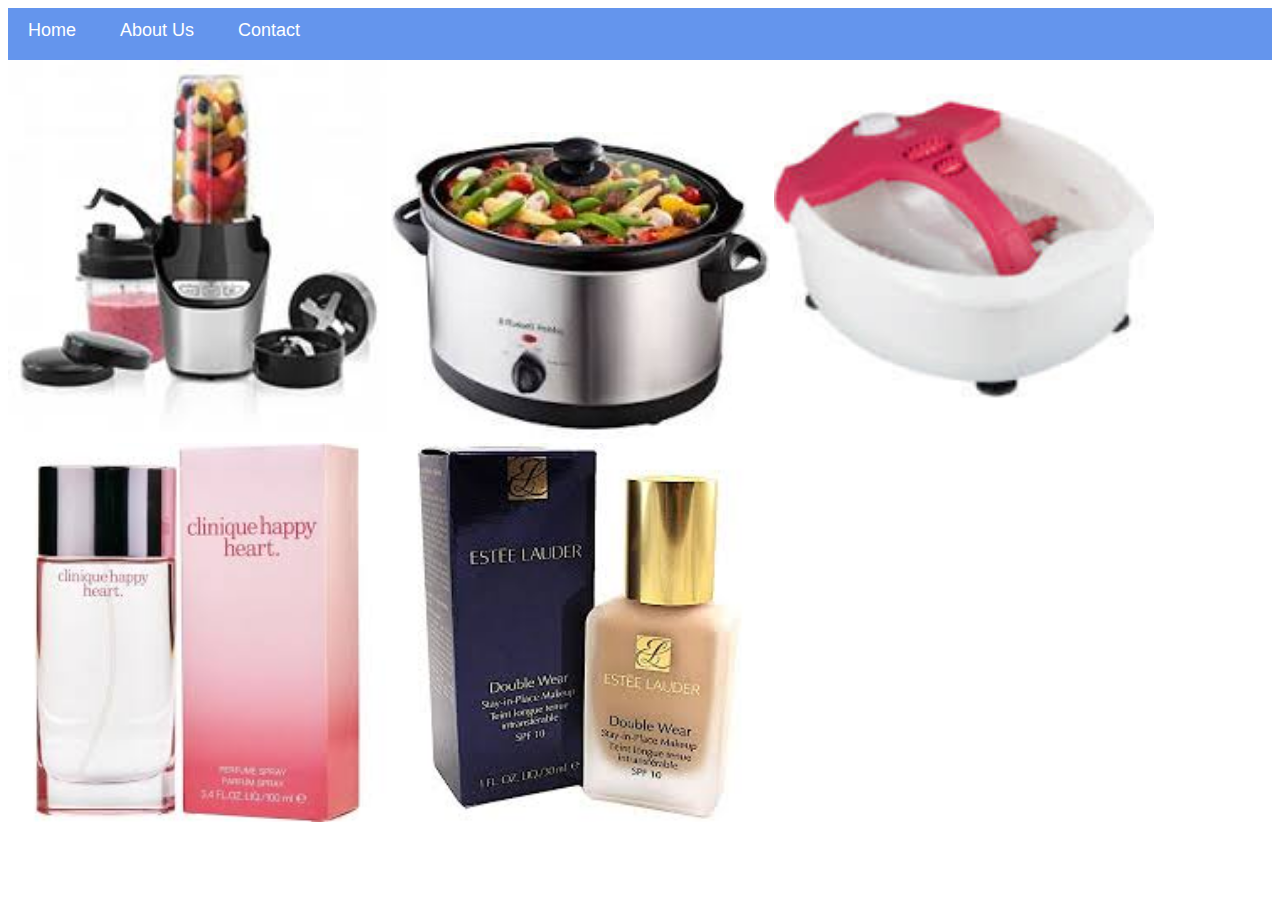
==== index.html @ 5f6aba65 "SUBMIT M1A6" ====
<!DOCTYPE html>
<html>
      <head>
            <link rel="stylesheet" href="style.css">
      </head>
      <body>
            <div id="menu">
            <a href="index.html">Home</a>
            <a href="about.html">About Us</a>
            <a href="contact.html">Contact</a>
            </div>
           <div class="gallery">
               <a href="blender.html"><img src="images/blender.jpg"/></a>
                <a href="slowcooker.html"><img src="images/slowcooker.jpg"/></a>
               <a href="footspar.html"><img src="images/footspar.jpg"/></a>
               <a href="perfume.html"><img src="images/perfume.jpg"/></a>
               <a href="foundation.html"> <img src="images/foundation.jpg"/></a>
           </div>
      
      </body>
</html>
---- style.css ----
.gallery img{
    width: 30%;
    height: 40%;
}
table{
    font-family: Helvetica, sans-serif;
}
table{
    border-collapse: collapse;
}
th{
    font-weight: 700;
}
h4{
    font-family: Comic sans, Comic sans MS, Cursive;
}
h2{
    font-family: fantasy;
    font-style: italic;
}
#menu{
    width:100%;
    height:40px;
    background-color: cornflowerblue;
    padding-top: 12px;
}

#menu a{
    color:#ffffff;
    font-family: Helvetica, sans-serif;
    font-size: 18px;
    text-decoration:none;
    font-weight: 800px;
    
    padding-left: 20px;
    padding-right: 20px;
}

#menu a:hover{
    color: #5077bd;
}
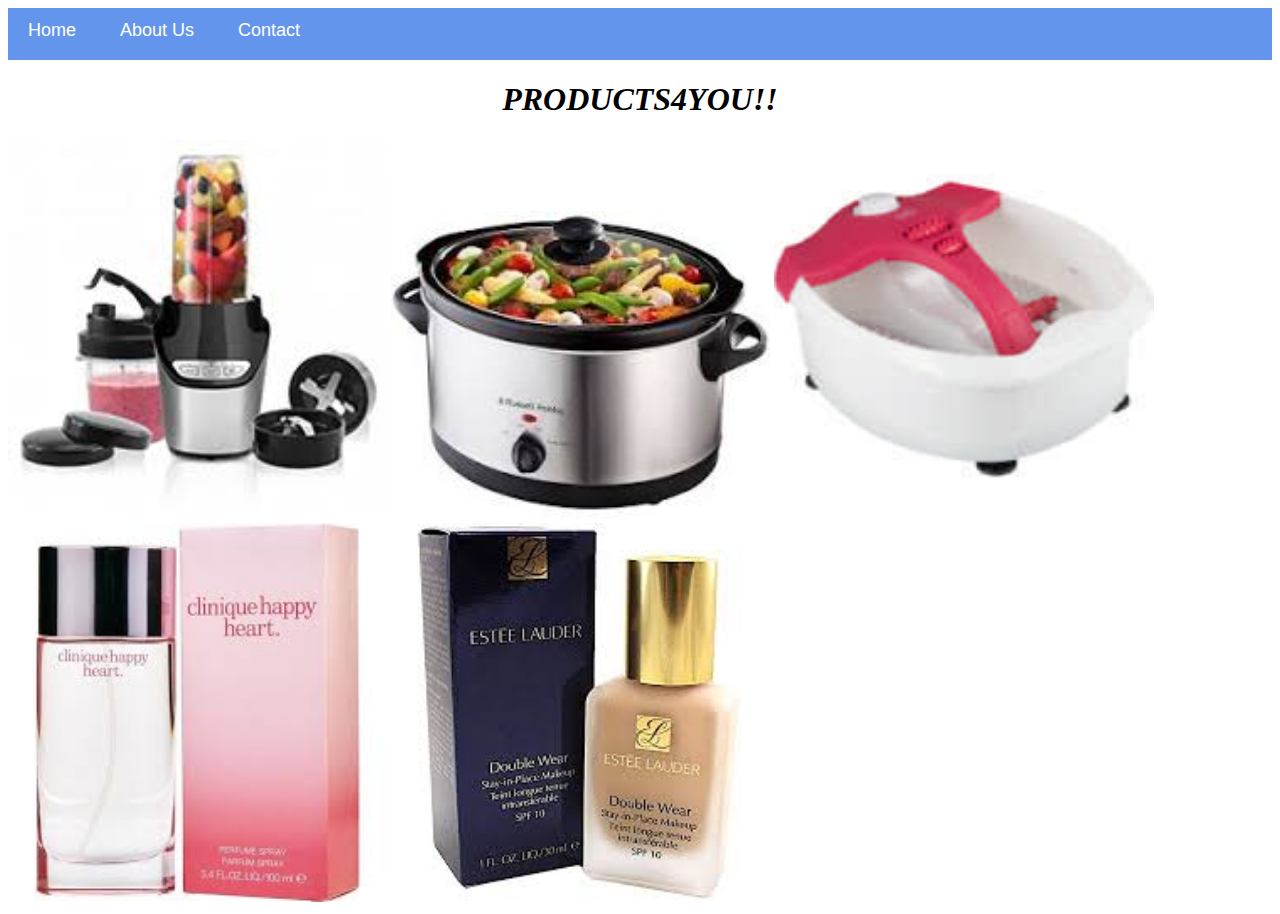
==== commit c11fa868: "M1 A6 submission" ====
--- a/index.html
+++ b/index.html
@@ -9,6 +9,7 @@
             <a href="about.html">About Us</a>
             <a href="contact.html">Contact</a>
             </div>
+            <h1>PRODUCTS4YOU!!</h1>
            <div class="gallery">
                <a href="blender.html"><img src="images/blender.jpg"/></a>
                 <a href="slowcooker.html"><img src="images/slowcooker.jpg"/></a>
--- a/style.css
+++ b/style.css
@@ -10,6 +10,11 @@
 }
 th{
     font-weight: 700;
+}
+h1{
+    text-align: center;
+    font: bolder;
+    font-style: italic;
 }
 h4{
     font-family: Comic sans, Comic sans MS, Cursive;
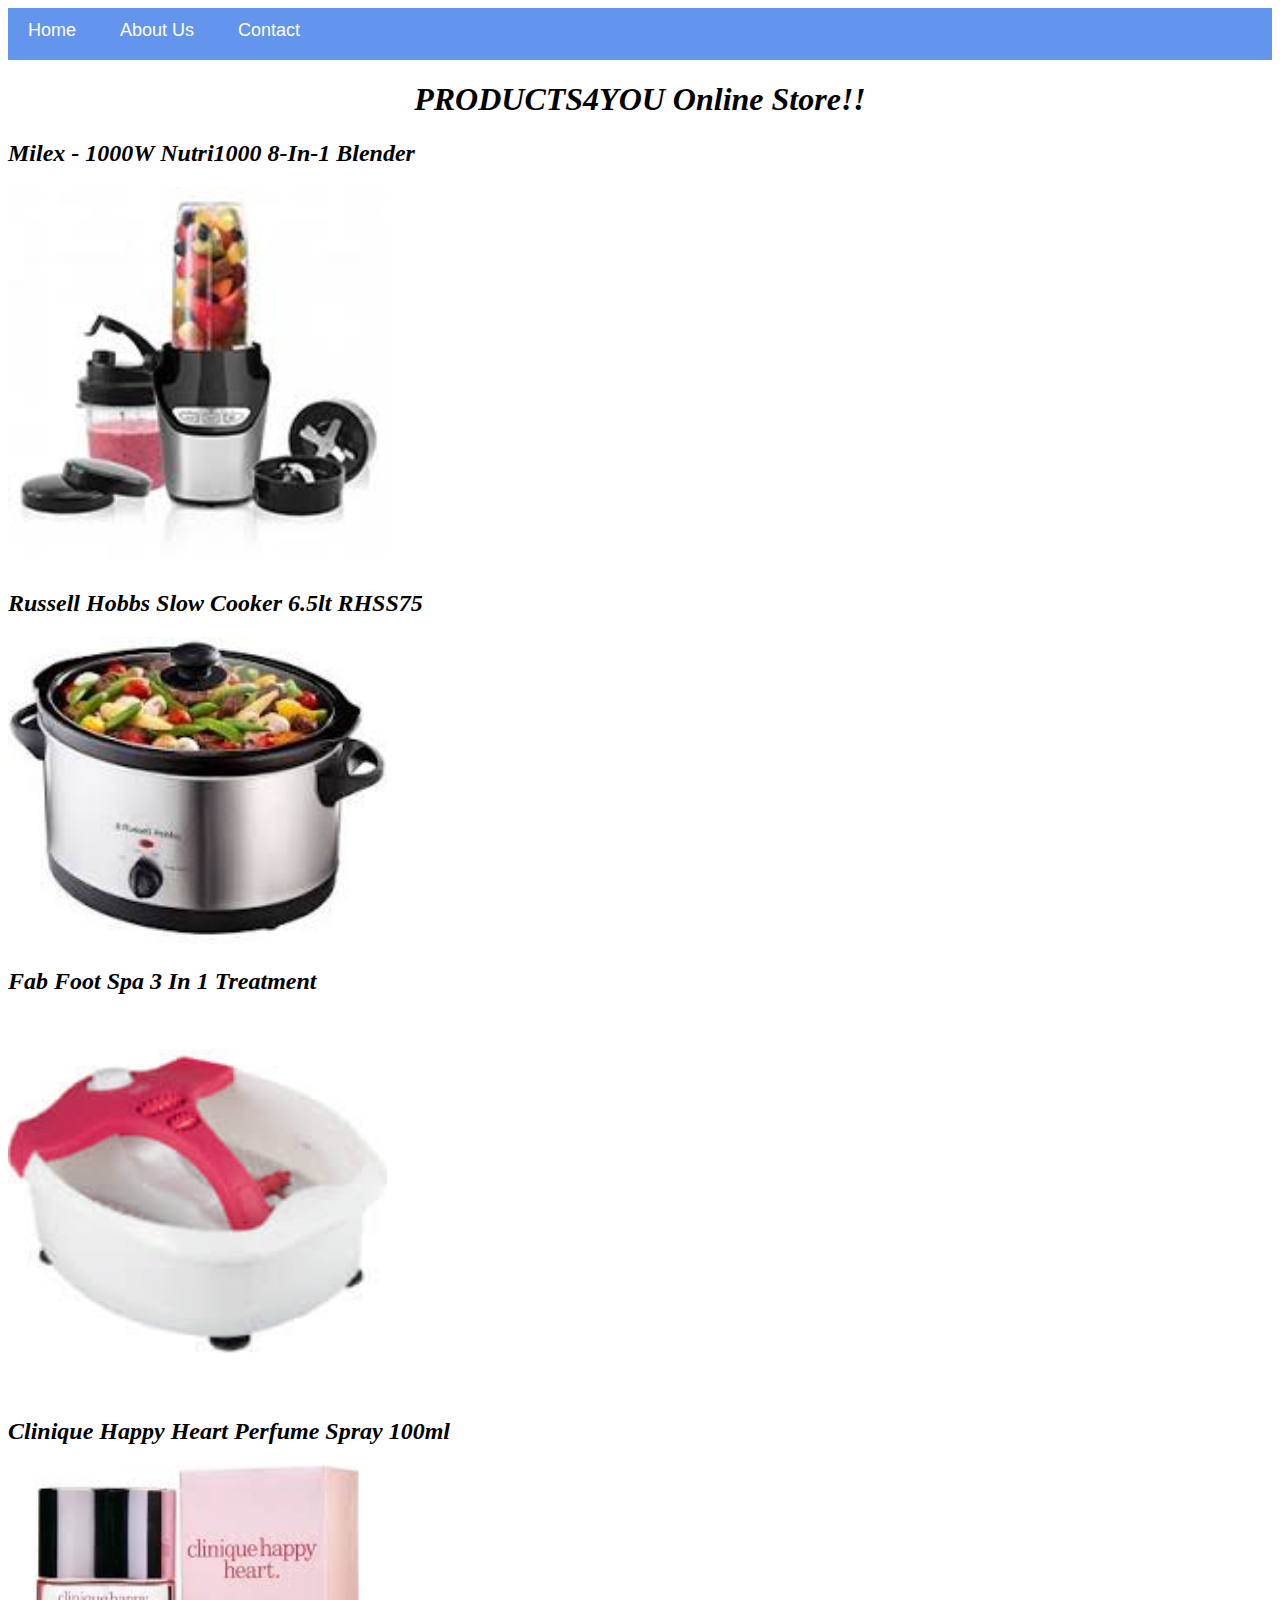
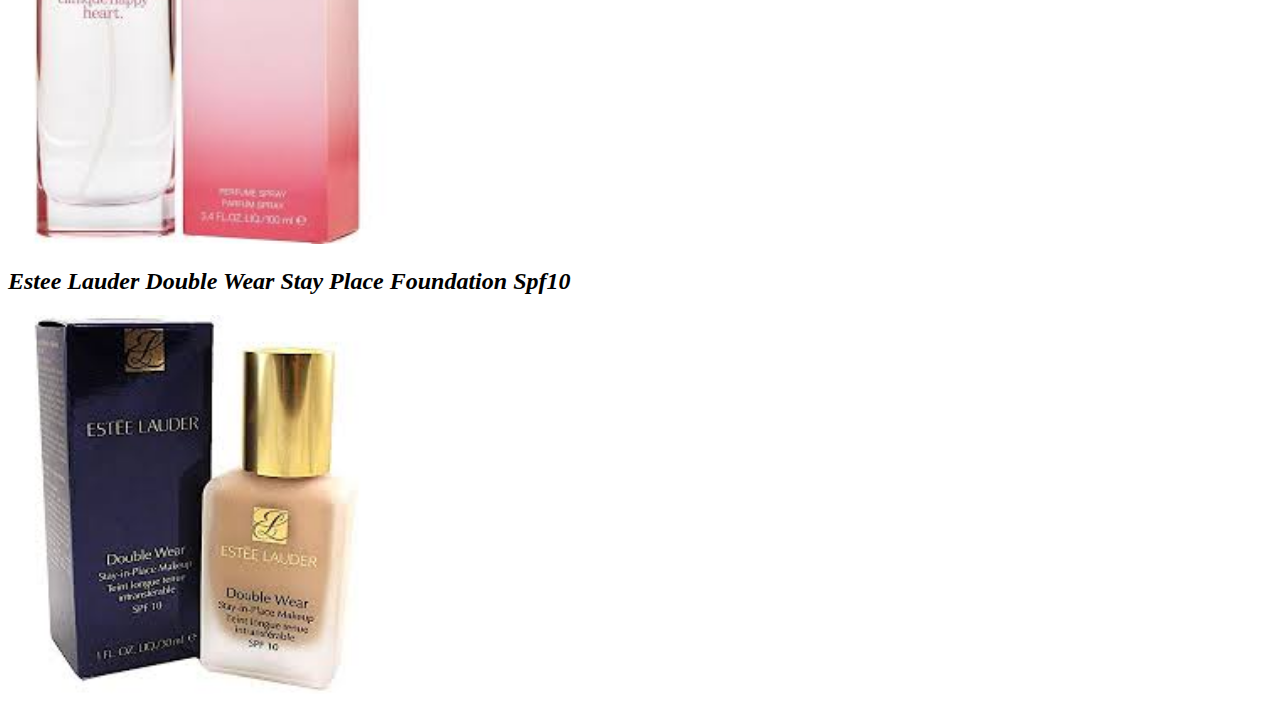
==== commit e463ec96: "Rectified M1 A6" ====
--- a/index.html
+++ b/index.html
@@ -9,12 +9,17 @@
             <a href="about.html">About Us</a>
             <a href="contact.html">Contact</a>
             </div>
-            <h1>PRODUCTS4YOU!!</h1>
+            <h1>PRODUCTS4YOU Online Store!!</h1>
            <div class="gallery">
+            <h2>Milex - 1000W Nutri1000 8-In-1 Blender</h2>
                <a href="blender.html"><img src="images/blender.jpg"/></a>
+            <h2>Russell Hobbs Slow Cooker 6.5lt RHSS75</h2>
                 <a href="slowcooker.html"><img src="images/slowcooker.jpg"/></a>
+            <h2>Fab Foot Spa 3 In 1 Treatment</h2>
                <a href="footspar.html"><img src="images/footspar.jpg"/></a>
+            <h2>Clinique Happy Heart Perfume Spray 100ml</h2>
                <a href="perfume.html"><img src="images/perfume.jpg"/></a>
+            <h2> Estee Lauder Double Wear Stay Place Foundation Spf10</h2>
                <a href="foundation.html"> <img src="images/foundation.jpg"/></a>
            </div>
       
